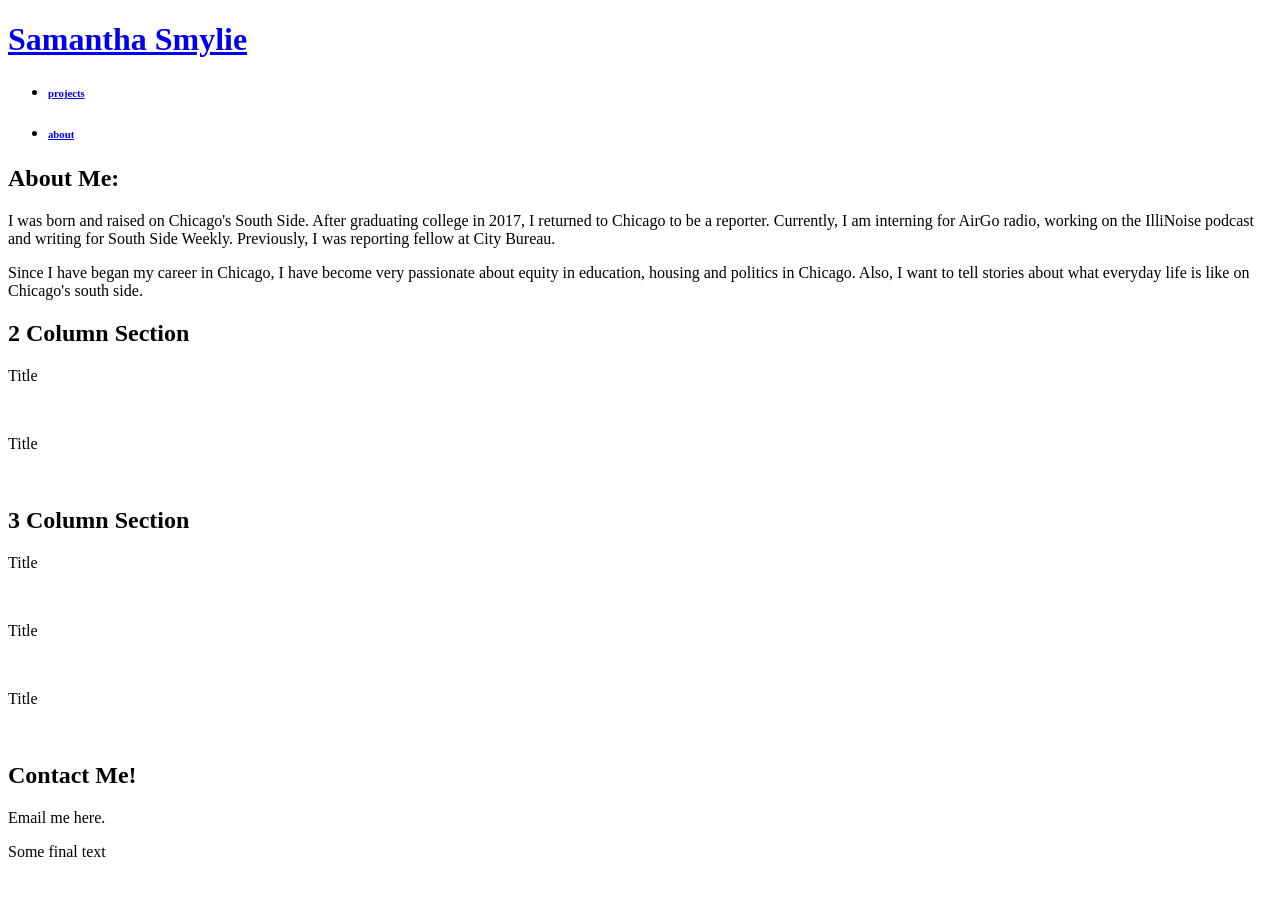
==== index.html @ 525df5b2 "changing the background" ====
<!DOCTYPE html>
<html>
<head>
<body>

<!--this is the css style sheet!--> 
<link rel="stylesheet" type="text/css" href="portfolio.css">

<!--this is the javascript file!--> 

<script src="https://ajax.googleapis.com/ajax/libs/jquery/3.3.1/jquery.min.js"></script>

<script type="text/javascript" src="portfolio.js"></script>

<!--Actual code for portfolio!-->

<!--Background!-->
<div class="backgroundColor" style="">


<!--Headers!-->
<div id="nav" class="fixed" style="

;"><div class="midnightHeader default" style="">
<div class="midnightInner" style="">
				
				<div id="logo" class="pink">
					
					<a href="/index.php" class="transition"><h1>Samantha Smylie </h1></a>
				</div>


				<div id="menu-icon" class="menu-icon-black"></div>
				<div id="linieoben" class="pink"></div>


				<ul id="navelements">
					<li id="work" class="pink"><h6><div id="navelement"><a href="/index.php#projects" class="transition">projects</a></div></h6></li><li id="about" class="pink"><h6><div id="navelement"><a href="/about" class="transition">about</a></div></h6></li>	
				</ul>
		</div></div></div>



<div id="nav2" class="fixed" style="position: fixed; left: 0px; right: 0px; overflow: hidden; height: 0px;"><div class="midnightHeader default" style="position: absolute; overflow: hidden; top: 0px; left: 0px; right: 0px; bottom: 0px; transform: translateY(0%) translateZ(0px);"><div class="midnightInner" style="position: absolute; overflow: auto; top: 0px; left: 0px; right: 0px; bottom: 0px; transform: translateY(0%) translateZ(0px);">
		<div id="linieunten" class="pink">
					</div>
					<h6><div id="copyright" class="pink">
						 Samantha Smylie
					</div>
					<div id="copyright2" class="pink">
						Selected Works
					</div> </h6>

		</div></div></div>






















<!--need to work on this part of portfolio!--> 

<div id="home"> <!-- beginning of home -->
  
  <div class="section"> <!-- beginning of section -->

    <div class="inner">



   <h2> About Me:</h2>
   <p> I was born and raised on Chicago's South Side. After graduating college in 2017, I returned to Chicago to be a reporter. Currently, I am interning for AirGo radio, working on the IlliNoise podcast and writing for South Side Weekly. Previously, I was reporting fellow at City Bureau. </p>

   <p2> Since I have began my career in Chicago, I have become very passionate about equity in education, housing and politics in Chicago. Also, I want to tell stories about what everyday life is like on Chicago's south side. </p2>

      <div 
      class="ProfileAvatar-image" src="https://pbs.twimg.com/profile_images/958192630189277184/3uEeKM6a_400x400.jpg" alt="Samantha Smylie"></div>
    </div>

  </div> <!-- end of section -->
</div> <!-- end of home -->


<div id="work"> <!-- beginning of work -->

  <div class="section">
    <h2>2 Column Section</h2>
    
    <div class="inner double">
      <p>Title</p>
      <div class="image"><img src=""></div>
    </div>

    <div class="inner double">
      <p>Title</p>
      <div class="image"><img src=""></div>
    </div>

  </div> <!-- end of section -->


  <div class="section">
    <h2>3 Column Section</h2>
    
    <div class="inner triple">
      <p>Title</p>
      <div class="image"><img src=""></div>
    </div>

    <div class="inner triple">
      <p>Title</p>
      <div class="image"><img src=""></div>
    </div>

    <div class="inner triple">
      <p>Title</p>
      <div class="image"><img src=""></div>
    </div>

  </div> <!-- end of section -->

</div> <!-- end of work -->


<div id="contact"> <!-- beginning of contact -->
  <div class="section">
    <h2>Contact Me!</h2>
    <div class="inner"><p>Email me here.</p></div>
  </div>
</div> <!-- end of contact -->


<div class="footer"> <!-- beginning of footer -->
  <div class="section">
    <p>Some final text</p>
  </div>
</div> <!-- end of footer -->


<!--





<h3>Where to Find Me on The Internet</h3>
<p> Twitter</p>
<p> Linkedin </p>




<!--don't forget links: https://southsideweekly.com/a-few-red-drops-roots-of-the-1919-race-riot/

https://southsideweekly.com/their-body-their-choice-teen-abortion/

https://illinoise.simplecast.fm/ 

https://illinoise.simplecast.fm/madigan--> 


</body>
</html>
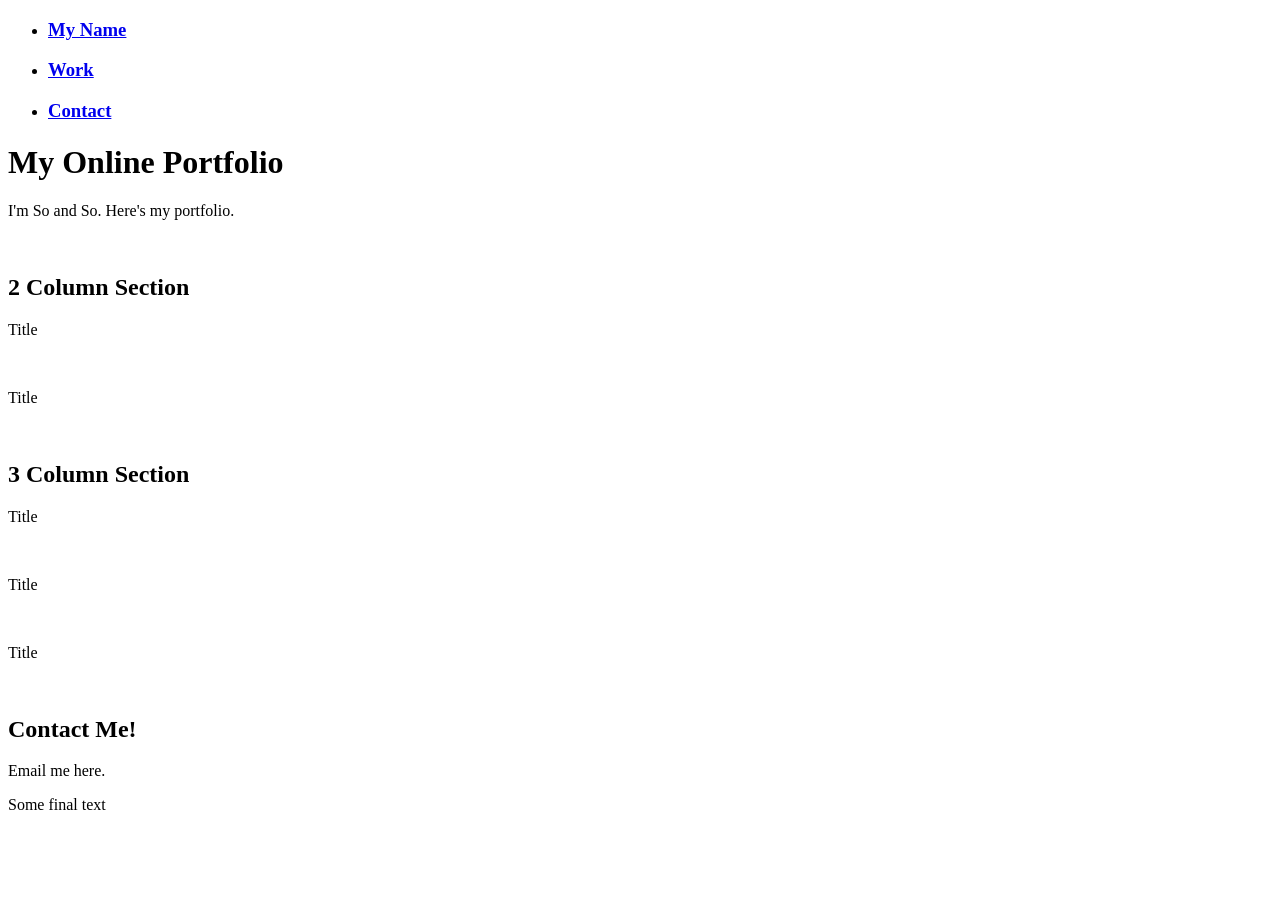
==== commit af0fbcc0: "changing profile again." ====
--- a/index.html
+++ b/index.html
@@ -14,44 +14,98 @@
 
 <!--Actual code for portfolio!-->
 
-<!--Background!-->
-<div class="backgroundColor" style="">
+<body> <!-- start of body -->
 
 
-<!--Headers!-->
-<div id="nav" class="fixed" style="
-
-;"><div class="midnightHeader default" style="">
-<div class="midnightInner" style="">
-				
-				<div id="logo" class="pink">
-					
-					<a href="/index.php" class="transition"><h1>Samantha Smylie </h1></a>
-				</div>
+  <div class="header"> <!-- beginning of header -->
+    <ul>
+      <li class="home-nav active"><h3><a href="#home">My Name</a></h3></li>
+      <li class="work-nav"><h3><a href="#work">Work</a></h3></li>
+      <li class="contact-nav"><h3><a href="#contact">Contact</a></h3></li>
+    </ul>
+  </div> <!-- end of header -->
 
 
-				<div id="menu-icon" class="menu-icon-black"></div>
-				<div id="linieoben" class="pink"></div>
+  <div id="container"> <!-- beginning of container -->
+
+    <div id="home"> <!-- beginning of home -->
+      <div class="section"> <!-- beginning of section -->
+
+        <div class="inner">
+          <h1>My Online Portfolio</h1>
+          <p>I'm So and So. Here's my portfolio.</p>
+          <div class="image"><img src=""></div>
+        </div>
+
+      </div> <!-- end of section -->
+    </div> <!-- end of home -->
 
 
-				<ul id="navelements">
-					<li id="work" class="pink"><h6><div id="navelement"><a href="/index.php#projects" class="transition">projects</a></div></h6></li><li id="about" class="pink"><h6><div id="navelement"><a href="/about" class="transition">about</a></div></h6></li>	
-				</ul>
-		</div></div></div>
+    <div id="work"> <!-- beginning of work -->
+
+      <div class="section">
+        <h2>2 Column Section</h2>
+        
+        <div class="inner double">
+          <p>Title</p>
+          <div class="image"><img src=""></div>
+        </div>
+
+        <div class="inner double">
+          <p>Title</p>
+          <div class="image"><img src=""></div>
+        </div>
+
+      </div> <!-- end of section -->
+
+
+      <div class="section">
+        <h2>3 Column Section</h2>
+        
+        <div class="inner triple">
+          <p>Title</p>
+          <div class="image"><img src=""></div>
+        </div>
+
+        <div class="inner triple">
+          <p>Title</p>
+          <div class="image"><img src=""></div>
+        </div>
+
+        <div class="inner triple">
+          <p>Title</p>
+          <div class="image"><img src=""></div>
+        </div>
+
+      </div> <!-- end of section -->
+
+    </div> <!-- end of work -->
+
+
+    <div id="contact"> <!-- beginning of contact -->
+      <div class="section">
+        <h2>Contact Me!</h2>
+        <div class="inner"><p>Email me here.</p></div>
+      </div>
+    </div> <!-- end of contact -->
+
+
+    <div class="footer"> <!-- beginning of footer -->
+      <div class="section">
+        <p>Some final text</p>
+      </div>
+    </div> <!-- end of footer -->
+
+
+  </div> <!-- end of container -->
 
 
 
-<div id="nav2" class="fixed" style="position: fixed; left: 0px; right: 0px; overflow: hidden; height: 0px;"><div class="midnightHeader default" style="position: absolute; overflow: hidden; top: 0px; left: 0px; right: 0px; bottom: 0px; transform: translateY(0%) translateZ(0px);"><div class="midnightInner" style="position: absolute; overflow: auto; top: 0px; left: 0px; right: 0px; bottom: 0px; transform: translateY(0%) translateZ(0px);">
-		<div id="linieunten" class="pink">
-					</div>
-					<h6><div id="copyright" class="pink">
-						 Samantha Smylie
-					</div>
-					<div id="copyright2" class="pink">
-						Selected Works
-					</div> </h6>
 
-		</div></div></div>
+
+
+
+</body> <!-- end of body -->
 
 
 
@@ -72,108 +126,5 @@
 
 
 
-
-
-<!--need to work on this part of portfolio!--> 
-
-<div id="home"> <!-- beginning of home -->
   
-  <div class="section"> <!-- beginning of section -->
-
-    <div class="inner">
-
-
-
-   <h2> About Me:</h2>
-   <p> I was born and raised on Chicago's South Side. After graduating college in 2017, I returned to Chicago to be a reporter. Currently, I am interning for AirGo radio, working on the IlliNoise podcast and writing for South Side Weekly. Previously, I was reporting fellow at City Bureau. </p>
-
-   <p2> Since I have began my career in Chicago, I have become very passionate about equity in education, housing and politics in Chicago. Also, I want to tell stories about what everyday life is like on Chicago's south side. </p2>
-
-      <div 
-      class="ProfileAvatar-image" src="https://pbs.twimg.com/profile_images/958192630189277184/3uEeKM6a_400x400.jpg" alt="Samantha Smylie"></div>
-    </div>
-
-  </div> <!-- end of section -->
-</div> <!-- end of home -->
-
-
-<div id="work"> <!-- beginning of work -->
-
-  <div class="section">
-    <h2>2 Column Section</h2>
-    
-    <div class="inner double">
-      <p>Title</p>
-      <div class="image"><img src=""></div>
-    </div>
-
-    <div class="inner double">
-      <p>Title</p>
-      <div class="image"><img src=""></div>
-    </div>
-
-  </div> <!-- end of section -->
-
-
-  <div class="section">
-    <h2>3 Column Section</h2>
-    
-    <div class="inner triple">
-      <p>Title</p>
-      <div class="image"><img src=""></div>
-    </div>
-
-    <div class="inner triple">
-      <p>Title</p>
-      <div class="image"><img src=""></div>
-    </div>
-
-    <div class="inner triple">
-      <p>Title</p>
-      <div class="image"><img src=""></div>
-    </div>
-
-  </div> <!-- end of section -->
-
-</div> <!-- end of work -->
-
-
-<div id="contact"> <!-- beginning of contact -->
-  <div class="section">
-    <h2>Contact Me!</h2>
-    <div class="inner"><p>Email me here.</p></div>
-  </div>
-</div> <!-- end of contact -->
-
-
-<div class="footer"> <!-- beginning of footer -->
-  <div class="section">
-    <p>Some final text</p>
-  </div>
-</div> <!-- end of footer -->
-
-
-<!--
-
-
-
-
-
-<h3>Where to Find Me on The Internet</h3>
-<p> Twitter</p>
-<p> Linkedin </p>
-
-
-
-
-<!--don't forget links: https://southsideweekly.com/a-few-red-drops-roots-of-the-1919-race-riot/
-
-https://southsideweekly.com/their-body-their-choice-teen-abortion/
-
-https://illinoise.simplecast.fm/ 
-
-https://illinoise.simplecast.fm/madigan--> 
-
-
-</body>
-</html>
+  
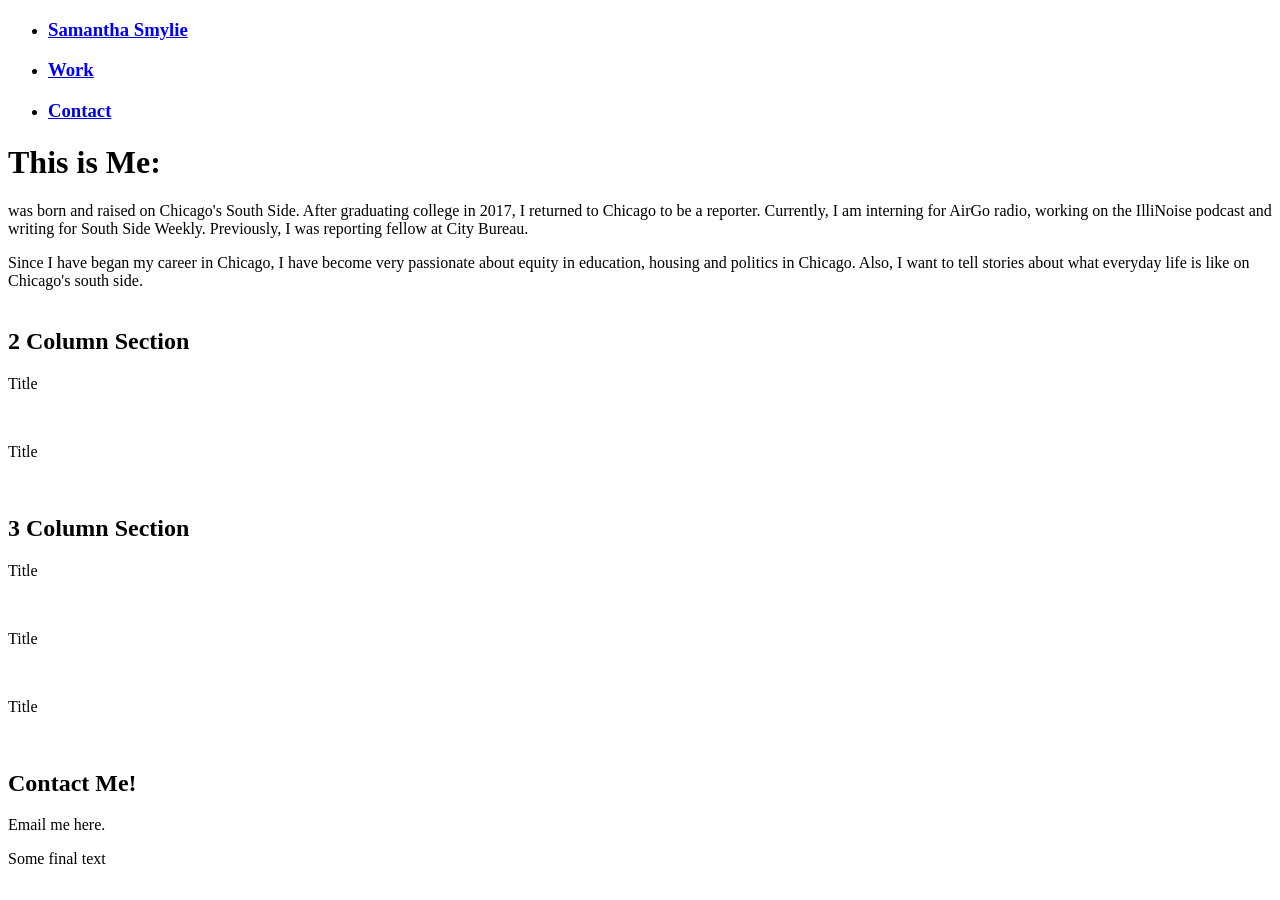
==== commit 1e5569e8: "personalizing" ====
--- a/index.html
+++ b/index.html
@@ -19,7 +19,7 @@
 
   <div class="header"> <!-- beginning of header -->
     <ul>
-      <li class="home-nav active"><h3><a href="#home">My Name</a></h3></li>
+      <li class="home-nav active"><h3><a href="#home">Samantha Smylie</a></h3></li>
       <li class="work-nav"><h3><a href="#work">Work</a></h3></li>
       <li class="contact-nav"><h3><a href="#contact">Contact</a></h3></li>
     </ul>
@@ -32,8 +32,11 @@
       <div class="section"> <!-- beginning of section -->
 
         <div class="inner">
-          <h1>My Online Portfolio</h1>
-          <p>I'm So and So. Here's my portfolio.</p>
+          <h1>This is Me:</h1>
+          <p> was born and raised on Chicago's South Side. After graduating college in 2017, I returned to Chicago to be a reporter. Currently, I am interning for AirGo radio, working on the IlliNoise podcast and writing for South Side Weekly. Previously, I was reporting fellow at City Bureau. </p>
+
+   		  <p2> Since I have began my career in Chicago, I have become very passionate about equity in education, housing and politics in Chicago. Also, I want to tell stories about what everyday life is like on Chicago's south side. </p2>
+          	
           <div class="image"><img src=""></div>
         </div>
 
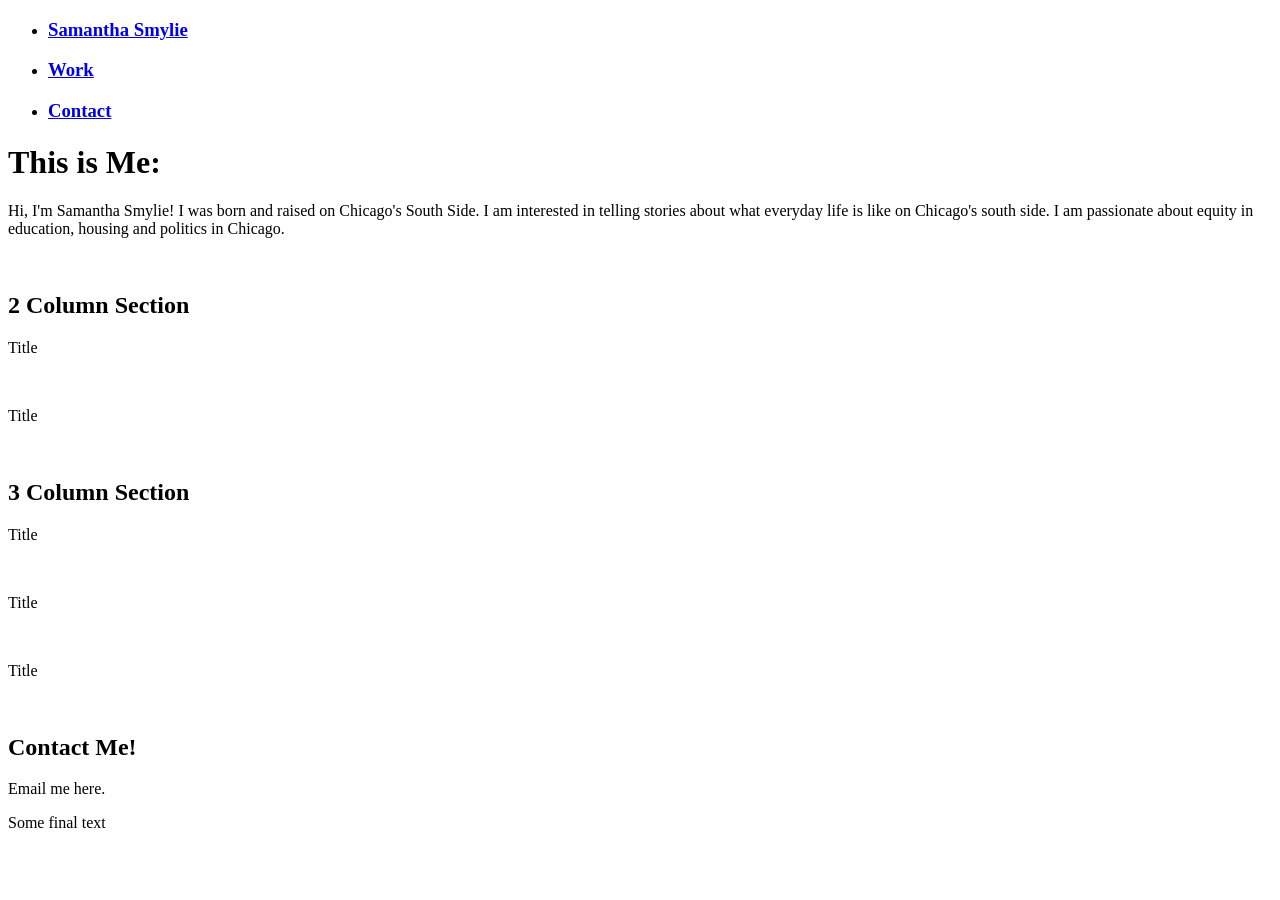
==== commit 0531578f: "customizing my work." ====
--- a/index.html
+++ b/index.html
@@ -33,9 +33,7 @@
 
         <div class="inner">
           <h1>This is Me:</h1>
-          <p> was born and raised on Chicago's South Side. After graduating college in 2017, I returned to Chicago to be a reporter. Currently, I am interning for AirGo radio, working on the IlliNoise podcast and writing for South Side Weekly. Previously, I was reporting fellow at City Bureau. </p>
-
-   		  <p2> Since I have began my career in Chicago, I have become very passionate about equity in education, housing and politics in Chicago. Also, I want to tell stories about what everyday life is like on Chicago's south side. </p2>
+          <p> Hi, I'm Samantha Smylie! I was born and raised on Chicago's South Side. I am interested in telling stories about what everyday life is like on Chicago's south side. I am passionate about equity in education, housing and politics in Chicago.  </p>
           	
           <div class="image"><img src=""></div>
         </div>
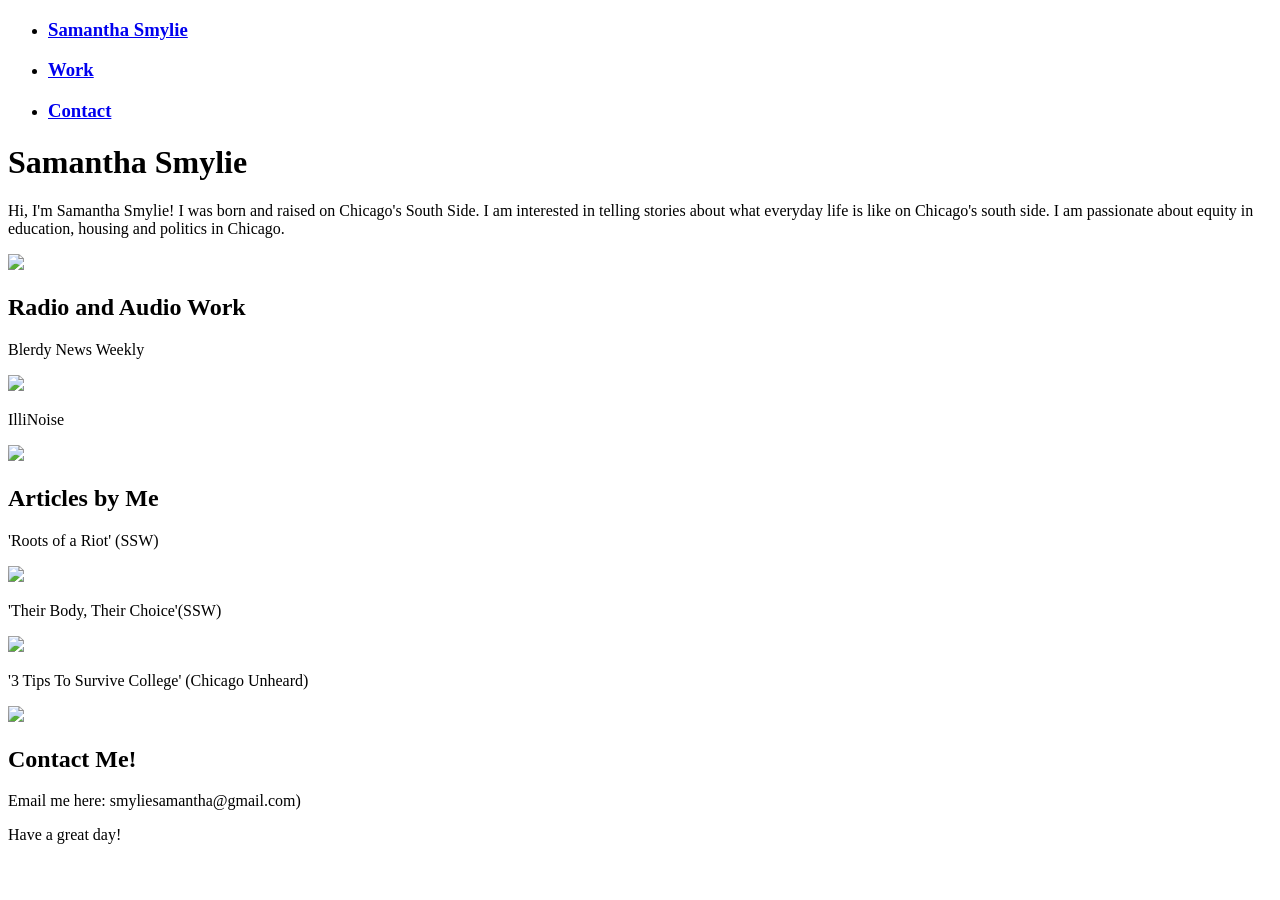
==== commit 2c746b99: "done! Finished with HTMl" ====
--- a/index.html
+++ b/index.html
@@ -32,10 +32,10 @@
       <div class="section"> <!-- beginning of section -->
 
         <div class="inner">
-          <h1>This is Me:</h1>
+          <h1>Samantha Smylie</h1>
           <p> Hi, I'm Samantha Smylie! I was born and raised on Chicago's South Side. I am interested in telling stories about what everyday life is like on Chicago's south side. I am passionate about equity in education, housing and politics in Chicago.  </p>
           	
-          <div class="image"><img src=""></div>
+          <div class="image1"><a href="https://www.linkedin.com/in/samantha-s-229a49142/"><img src="file:///Users/ssmylie/Desktop/my-portfolio/Samantha%20Picture.jpg"></a></div>
         </div>
 
       </div> <!-- end of section -->
@@ -45,37 +45,37 @@
     <div id="work"> <!-- beginning of work -->
 
       <div class="section">
-        <h2>2 Column Section</h2>
+        <h2>Radio and Audio Work</h2>
         
         <div class="inner double">
-          <p>Title</p>
-          <div class="image"><img src=""></div>
+          <p>Blerdy News Weekly</p>
+          <div class="image2"> <a href="https://soundcloud.com/user-497692021/sets/blerdy-news-weekly-podcast"><img src="file:///Users/ssmylie/Desktop/my-portfolio/BNW_image.jpg"></a>
+          </div>
         </div>
 
         <div class="inner double">
-          <p>Title</p>
-          <div class="image"><img src=""></div>
+          <p>IlliNoise</p>
+          <div class="image3"> <a href=https://illinoise.simplecast.fm/madigan><img src="file:///Users/ssmylie/Desktop/my-portfolio/IlliNoise.png"></a></div>
         </div>
 
       </div> <!-- end of section -->
 
-
       <div class="section">
-        <h2>3 Column Section</h2>
+        <h2>Articles by Me</h2>
         
         <div class="inner triple">
-          <p>Title</p>
-          <div class="image"><img src=""></div>
+          <p>'Roots of a Riot' (SSW)</p>
+          <div class="image4"> <a href= "https://southsideweekly.com/a-few-red-drops-roots-of-the-1919-race-riot/"><img src="file:///Users/ssmylie/Desktop/my-portfolio/RaceRiotsBook.png"></a></div>
         </div>
 
         <div class="inner triple">
-          <p>Title</p>
-          <div class="image"><img src=""></div>
+          <p>'Their Body, Their Choice'(SSW)</p>
+          <div class="image5"> <a href= "https://southsideweekly.com/their-body-their-choice-teen-abortion/"><img src="file:///Users/ssmylie/Desktop/my-portfolio/2018-07-05_Morgan-Sanders_Boat-1024x1024.jpg"></a></div>
         </div>
 
         <div class="inner triple">
-          <p>Title</p>
-          <div class="image"><img src=""></div>
+          <p>'3 Tips To Survive College' (Chicago Unheard)</p>
+          <div class="image6"><a href="https://chicagounheard.org/blog/3-tips-to-survive-college-from-someone-who-made-it/"><img src="file:///Users/ssmylie/Desktop/my-portfolio/black-campus-friendship-joy-leaves-family-smile-fall-friends-happy-goofy-atumn-college-campus_t20_ZnRxan-768x343.jpg"></a></div>
         </div>
 
       </div> <!-- end of section -->
@@ -86,14 +86,14 @@
     <div id="contact"> <!-- beginning of contact -->
       <div class="section">
         <h2>Contact Me!</h2>
-        <div class="inner"><p>Email me here.</p></div>
+        <div class="inner"><p>Email me here: smyliesamantha@gmail.com)</p></div>
       </div>
     </div> <!-- end of contact -->
 
 
     <div class="footer"> <!-- beginning of footer -->
       <div class="section">
-        <p>Some final text</p>
+        <p>Have a great day!</p>
       </div>
     </div> <!-- end of footer -->
 
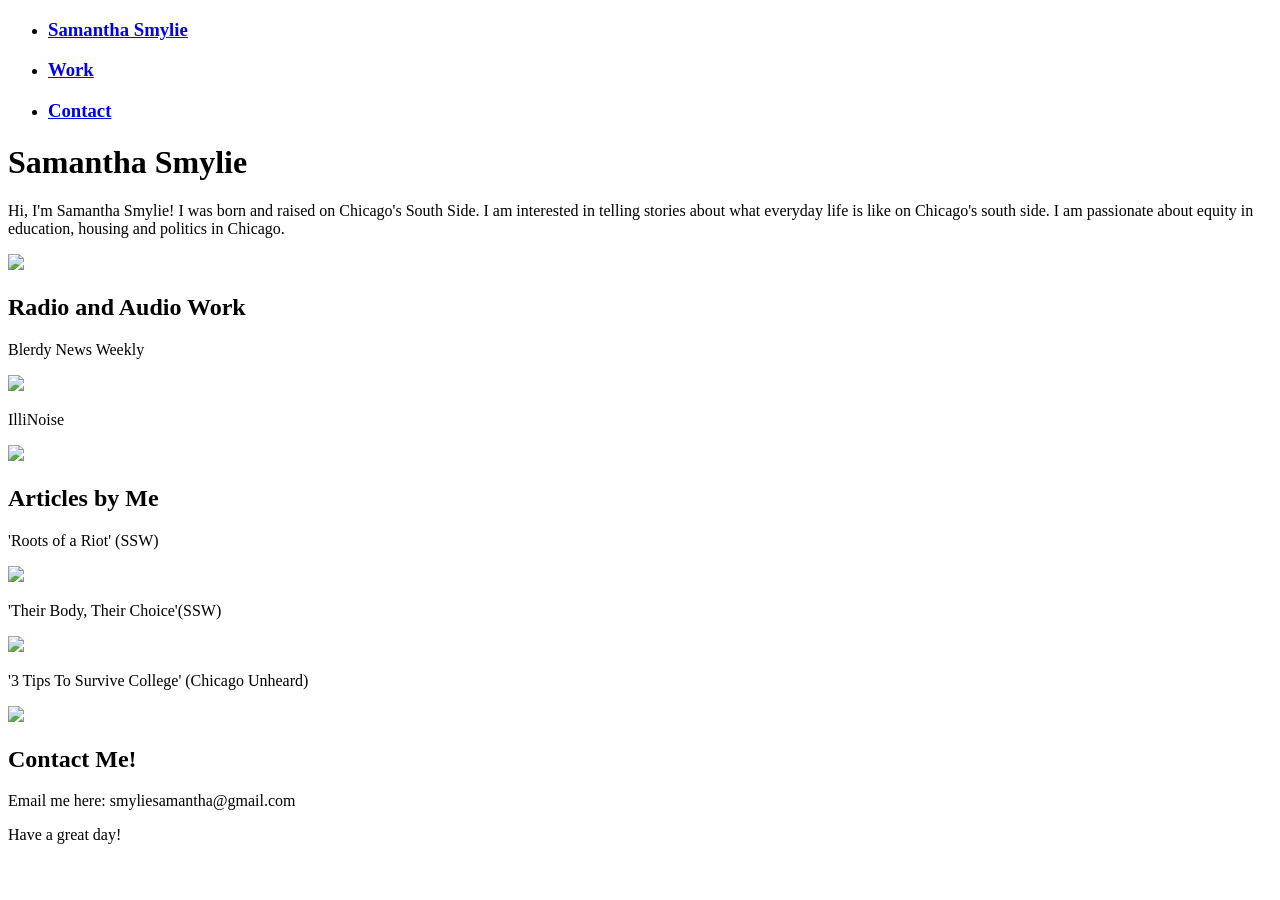
==== commit d9046ff5: "take out parenthesis" ====
--- a/index.html
+++ b/index.html
@@ -86,7 +86,7 @@
     <div id="contact"> <!-- beginning of contact -->
       <div class="section">
         <h2>Contact Me!</h2>
-        <div class="inner"><p>Email me here: smyliesamantha@gmail.com)</p></div>
+        <div class="inner"><p>Email me here: smyliesamantha@gmail.com</p></div>
       </div>
     </div> <!-- end of contact -->
 
@@ -105,9 +105,8 @@
 
 
 
-
 </body> <!-- end of body -->
-
+</html>
 
 
 
